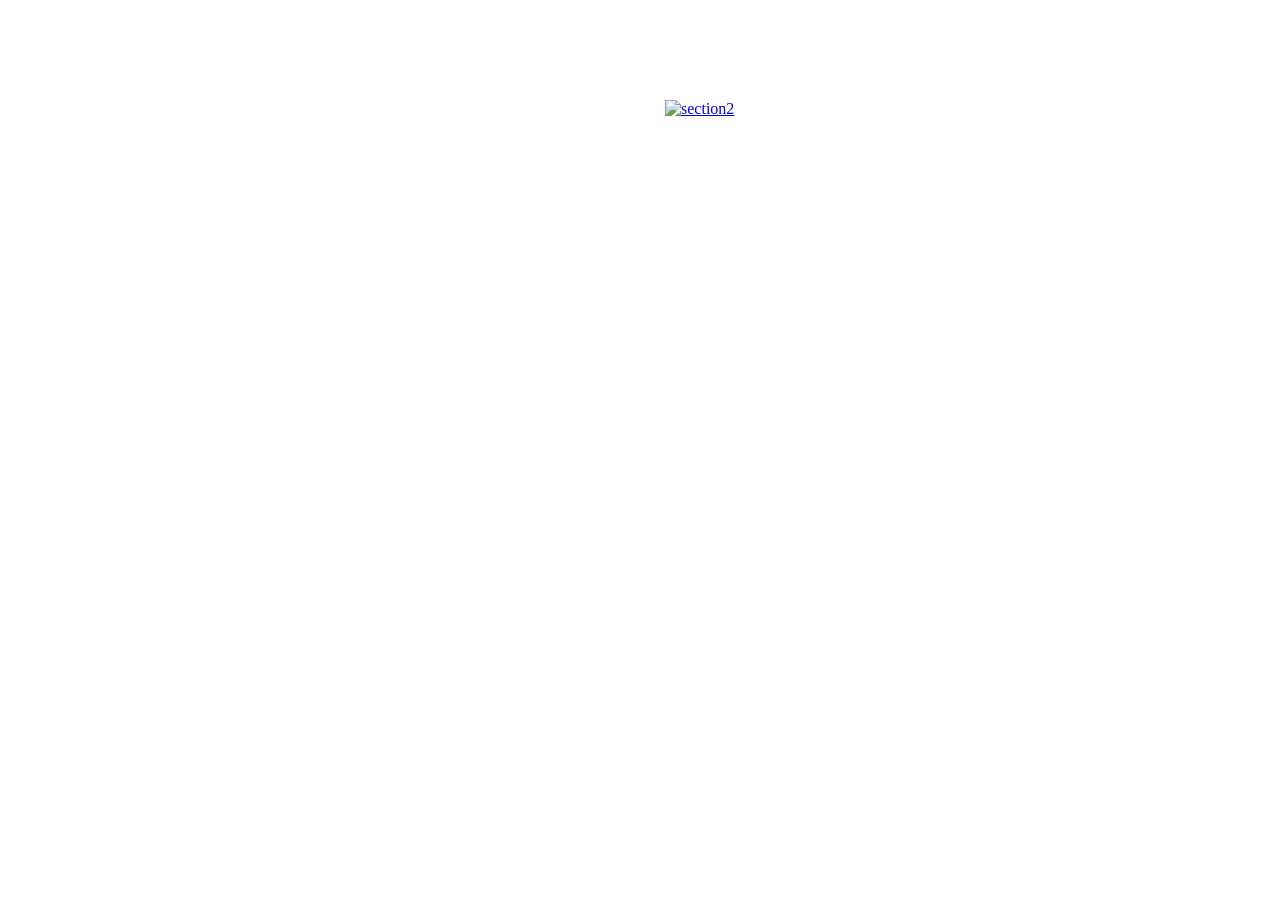
==== index.html @ 9d31213d "Add files via upload" ====
<!DOCTYPE html>
<html lang="en">

<head>
    <meta charset="UTF-8">
    <meta name="viewport" content="width=device-width, initial-scale=1.0">

    <title>xiarchive</title>

    <link rel="stylesheet" href="src/homepage.css">
    <script src="src/homepage.js" defer></script>
</head>

<body>
    <main class="main-container">

        <div id="left-info" class="side-info left-info" hidden>
            <h1>xiarchive</h1>
        </div>

        <div id="right-info" class="side-info right-info" hidden>
            <ul>
                <li><a href="cookbook.html">cookbook</a></li>
                <li><a href="cities.html">cities</a></li>
                <li><a href="love-and-fun.html">love and fun</a></li>
            </ul>
        </div>

        <div class="image-grid">

            <a href="section1.html" class="image-card" id="left-image">
                <img src="assets/images/homepage/photobooth1.png" alt="section1">
            </a>

            <a href="section4.html" class="image-card" id="right-image">
                <img src="assets/images/homepage/photobooth4.png" alt="section2">
            </a>

        </div>
    </main>
</body>

</html>
---- src/homepage.css ----
* {
    margin: 0;
    padding: 0;
    box-sizing: border-box;
}

html, body {
    width: 100%;
    min-height: 100%;
    background-color: white;
}

/* Center images */

.main-container {
    width: 100%;
    min-height: 100vh;

    display: flex;
    justify-content: center;
    align-items: center;
}

.image-grid {
    display: flex;
    justify-content: center;
    align-items: center;
    gap: 50px;
}

.image-card {
    display: block;
    width: 700px;
    height: 700px;
    overflow: hidden;
}

.image-card img {
    width: 100%;
    height: 100%;
    object-fit: cover;
    display: block;
}

/* Side information */

.side-info {
    position: fixed;
    top: 50%;
    transform: translateY(-50%);
    color: black;
    font-family: Arial, sans-serif;
}

.left-info {
    left: 15%;
}

.left-info h1 {
    font-size: 60px;
    font-weight: normal;
}

.right-info {
    right: 15%;
    text-align: right;
}

.right-info ul {
    list-style: none;
}

.right-info li {
    font-size: 60px;
    margin-bottom: 5px;
}

.right-info a {
    color: black;
    text-decoration: none;
}

.right-info a:hover {
    color: #888888;
}

.side-info[hidden] {
    display: none;
}
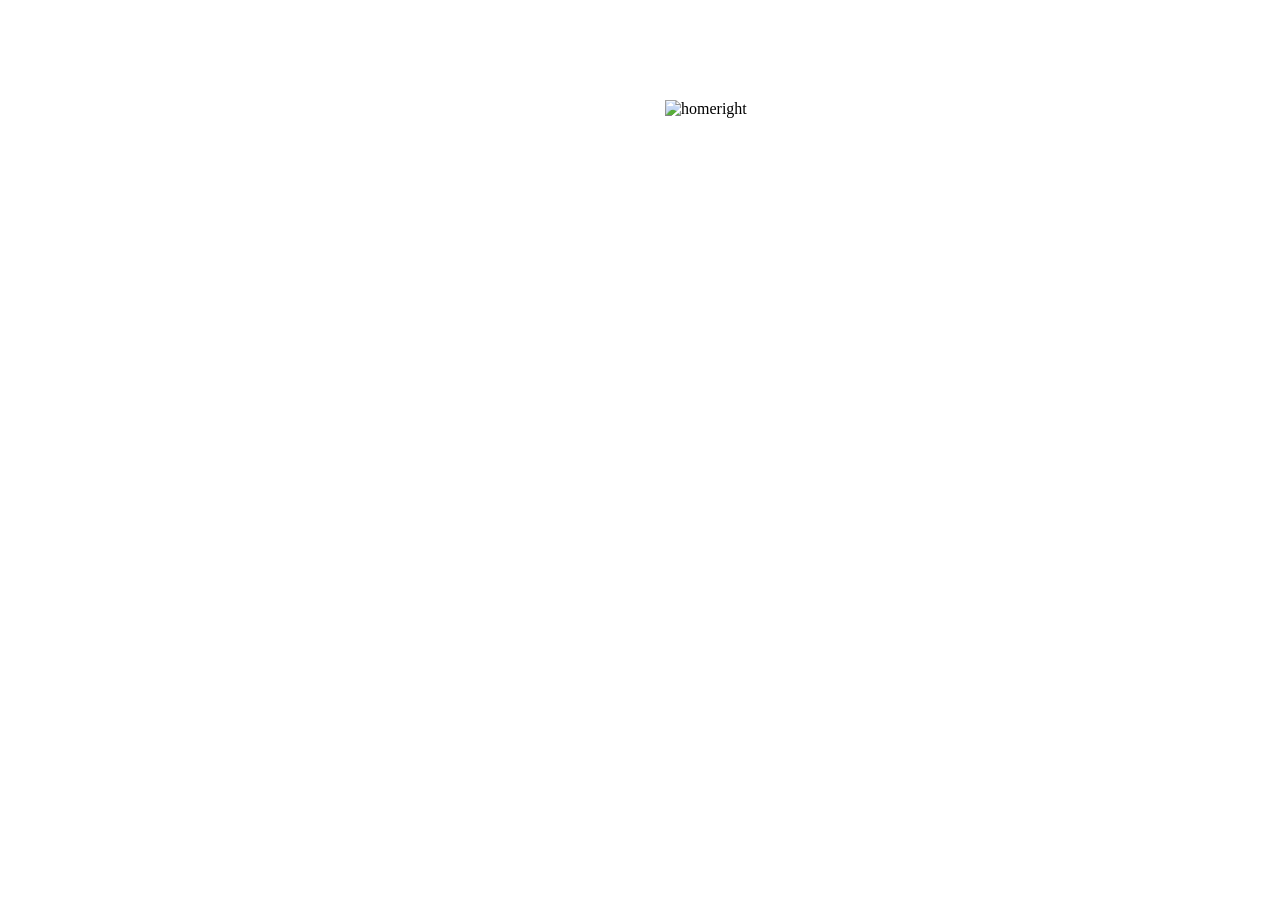
==== commit 51d24aba: "Refactor image links and alt attributes in index.html Updated image links and alt text for left and " ====
--- a/index.html
+++ b/index.html
@@ -28,16 +28,16 @@
 
         <div class="image-grid">
 
-            <a href="section1.html" class="image-card" id="left-image">
-                <img src="assets/images/homepage/photobooth1.png" alt="section1">
+            <a class="image-card" id="left-image">
+                <img src="assets/images/homepage/photobooth1.png" alt="homeleft">
             </a>
 
-            <a href="section4.html" class="image-card" id="right-image">
-                <img src="assets/images/homepage/photobooth4.png" alt="section2">
+            <a class="image-card" id="right-image">
+                <img src="assets/images/homepage/photobooth4.png" alt="homeright">
             </a>
 
         </div>
     </main>
 </body>
 
-</html>+</html>
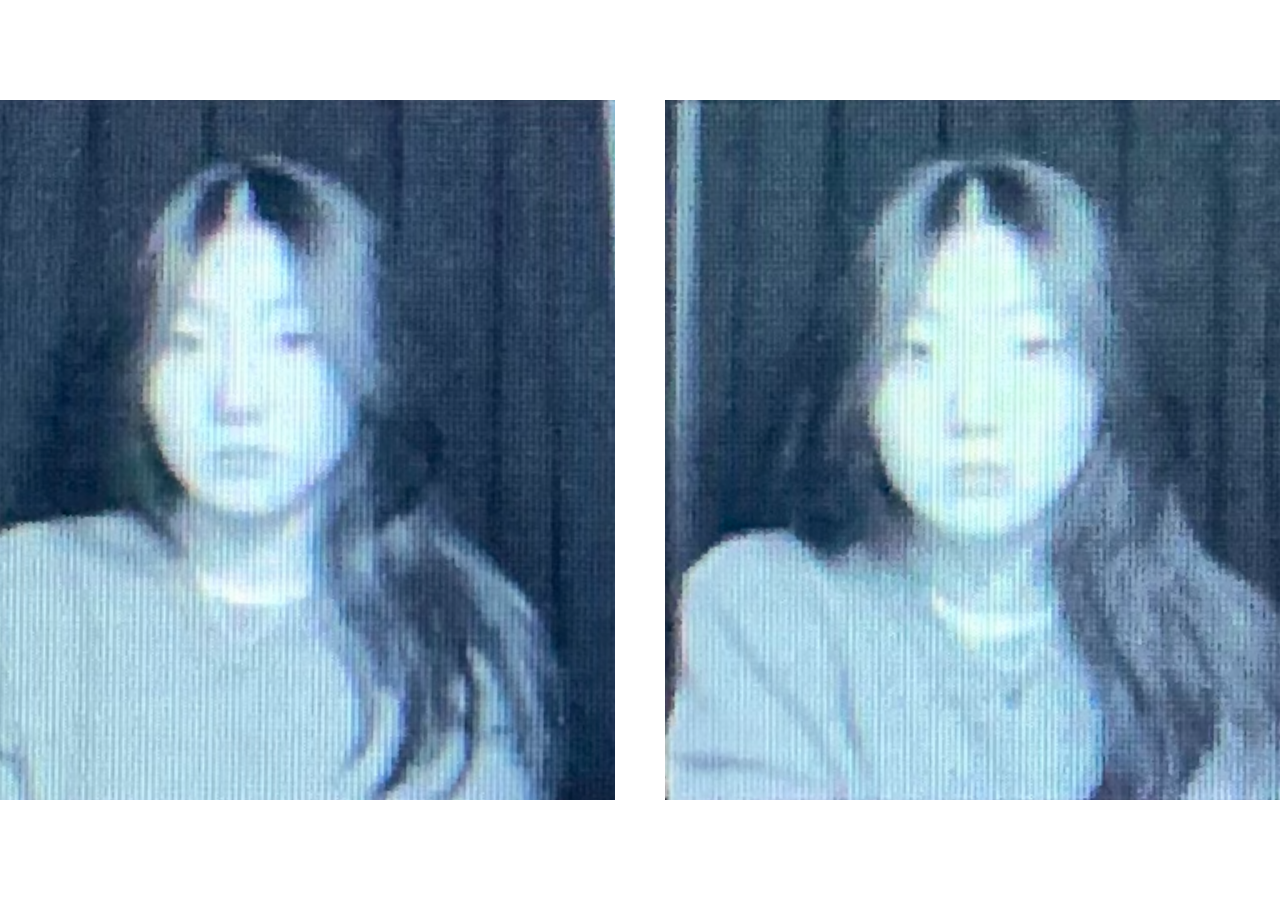
==== commit 600de8d9: "Update image sources in index.html" ====
--- a/index.html
+++ b/index.html
@@ -29,11 +29,11 @@
         <div class="image-grid">
 
             <a class="image-card" id="left-image">
-                <img src="assets/images/homepage/photobooth1.png" alt="homeleft">
+                <img src="assets/images/photobooth1.png" alt="homeleft">
             </a>
 
             <a class="image-card" id="right-image">
-                <img src="assets/images/homepage/photobooth4.png" alt="homeright">
+                <img src="assets/images/photobooth4.png" alt="homeright">
             </a>
 
         </div>
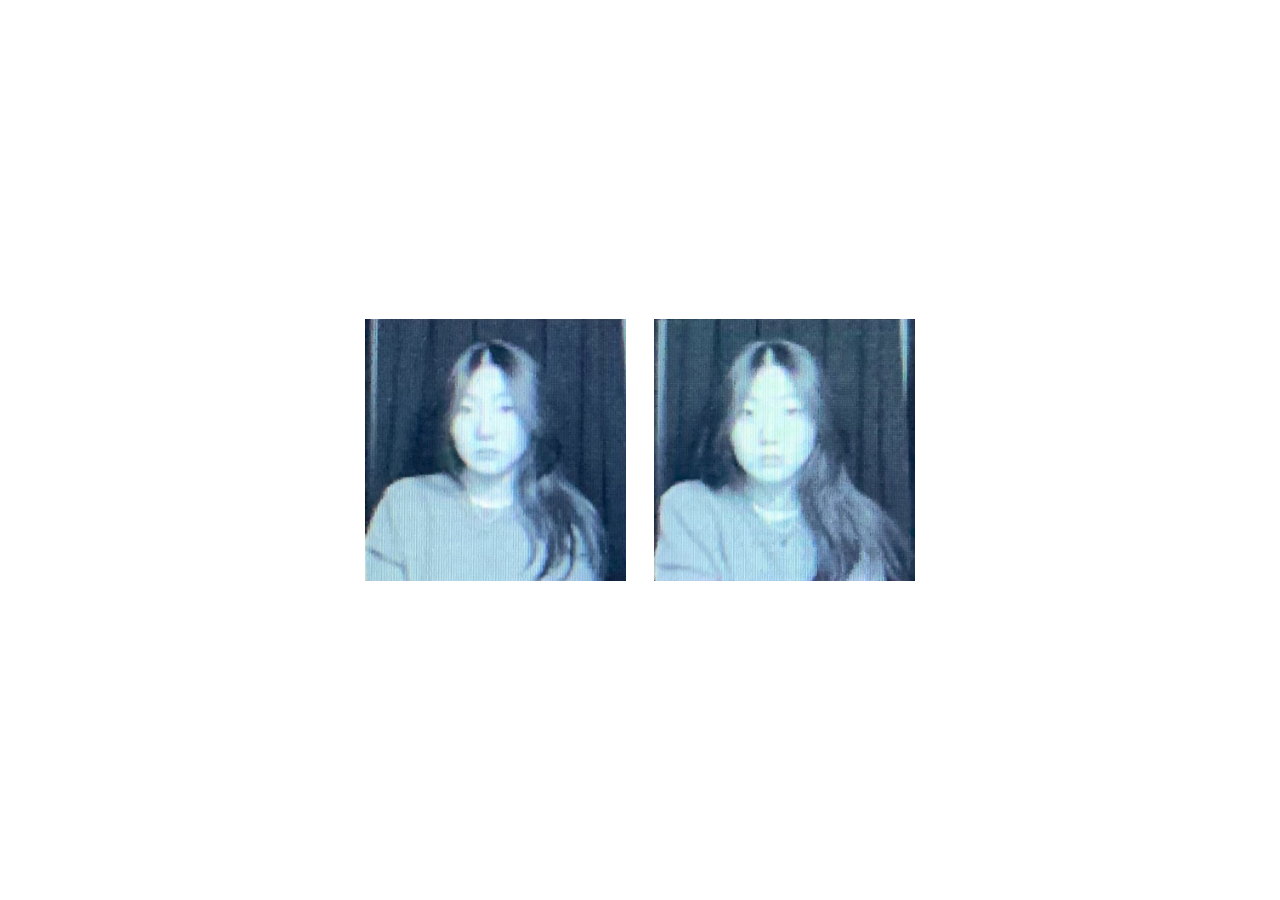
==== commit 3e36adf8: "Reorganize HTML structure for side info and images" ====
--- a/index.html
+++ b/index.html
@@ -14,28 +14,31 @@
 <body>
     <main class="main-container">
 
-        <div id="left-info" class="side-info left-info" hidden>
-            <h1>xiarchive</h1>
-        </div>
+        <div class="composition">
 
-        <div id="right-info" class="side-info right-info" hidden>
-            <ul>
-                <li><a href="cookbook.html">cookbook</a></li>
-                <li><a href="cities.html">cities</a></li>
-                <li><a href="love-and-fun.html">love and fun</a></li>
-            </ul>
-        </div>
+            <div id="left-info" class="side-info left-info" hidden>
+                <h1>xiarchive</h1>
+            </div>
 
-        <div class="image-grid">
+            <div id="right-info" class="side-info right-info" hidden>
+                <ul>
+                    <li><a href="cookbook.html">cookbook</a></li>
+                    <li><a href="cities.html">cities</a></li>
+                    <li><a href="love-and-fun.html">love and fun</a></li>
+                </ul>
+            </div>
 
-            <a class="image-card" id="left-image">
-                <img src="assets/images/photobooth1.png" alt="homeleft">
-            </a>
+            <div class="image-grid">
 
-            <a class="image-card" id="right-image">
-                <img src="assets/images/photobooth4.png" alt="homeright">
-            </a>
+                <a class="image-card" id="left-image">
+                    <img src="assets/images/photobooth1.png" alt="homeleft">
+                </a>
 
+                <a class="image-card" id="right-image">
+                    <img src="assets/images/photobooth4.png" alt="homeright">
+                </a>
+
+            </div>
         </div>
     </main>
 </body>
--- a/src/homepage.css
+++ b/src/homepage.css
@@ -1,3 +1,5 @@
+/* General reset */
+
 * {
     margin: 0;
     padding: 0;
@@ -10,59 +12,98 @@
     background-color: white;
 }
 
-/* Center images */
+
+/* Main screen */
 
 .main-container {
     width: 100%;
     min-height: 100vh;
+    min-height: 100svh;
+
+    display: flex;
+    justify-content: center;
+    align-items: center;
+
+    overflow: hidden;
+}
+
+
+/* Central composition */
+
+.composition {
+    position: relative;
+
+    width: min(92vw, 1100px);
+    aspect-ratio: 11 / 4;
 
     display: flex;
     justify-content: center;
     align-items: center;
 }
 
+
+/* Image positioning */
+
 .image-grid {
+    width: 50%;
+
     display: flex;
     justify-content: center;
     align-items: center;
-    gap: 50px;
+
+    gap: 5%;
 }
 
 .image-card {
     display: block;
-    width: 700px;
-    height: 700px;
+
+    flex: 1 1 0;
+    min-width: 0;
+
+    aspect-ratio: 1 / 1;
     overflow: hidden;
 }
 
 .image-card img {
     width: 100%;
     height: 100%;
+
     object-fit: cover;
     display: block;
 }
 
+
 /* Side information */
 
 .side-info {
-    position: fixed;
+    position: absolute;
+
     top: 50%;
     transform: translateY(-50%);
+
     color: black;
     font-family: Arial, sans-serif;
+
+    font-size: clamp(10px, 1.5vw, 20px);
 }
 
+
+/* Left information */
+
 .left-info {
-    left: 15%;
+    left: 0;
 }
 
 .left-info h1 {
-    font-size: 60px;
+    font-size: inherit;
     font-weight: normal;
 }
 
+
+/* Right information */
+
 .right-info {
-    right: 15%;
+    right: 0;
     text-align: right;
 }
 
@@ -71,8 +112,8 @@
 }
 
 .right-info li {
-    font-size: 60px;
-    margin-bottom: 5px;
+    font-size: inherit;
+    margin-bottom: 0.25em;
 }
 
 .right-info a {
@@ -81,9 +122,33 @@
 }
 
 .right-info a:hover {
-    color: #888888;
+    color: #b4dff3;
 }
+
+
+/* Hidden information */
 
 .side-info[hidden] {
     display: none;
 }
+
+
+/* Mobile responsiveness */
+
+@media (max-width: 480px) {
+
+    .composition {
+        width: 94vw;
+        aspect-ratio: 10 / 4;
+    }
+
+    .image-grid {
+        width: 60%;
+        gap: 4%;
+    }
+
+    .side-info {
+        font-size: clamp(9px, 2.5vw, 12px);
+    }
+
+}
